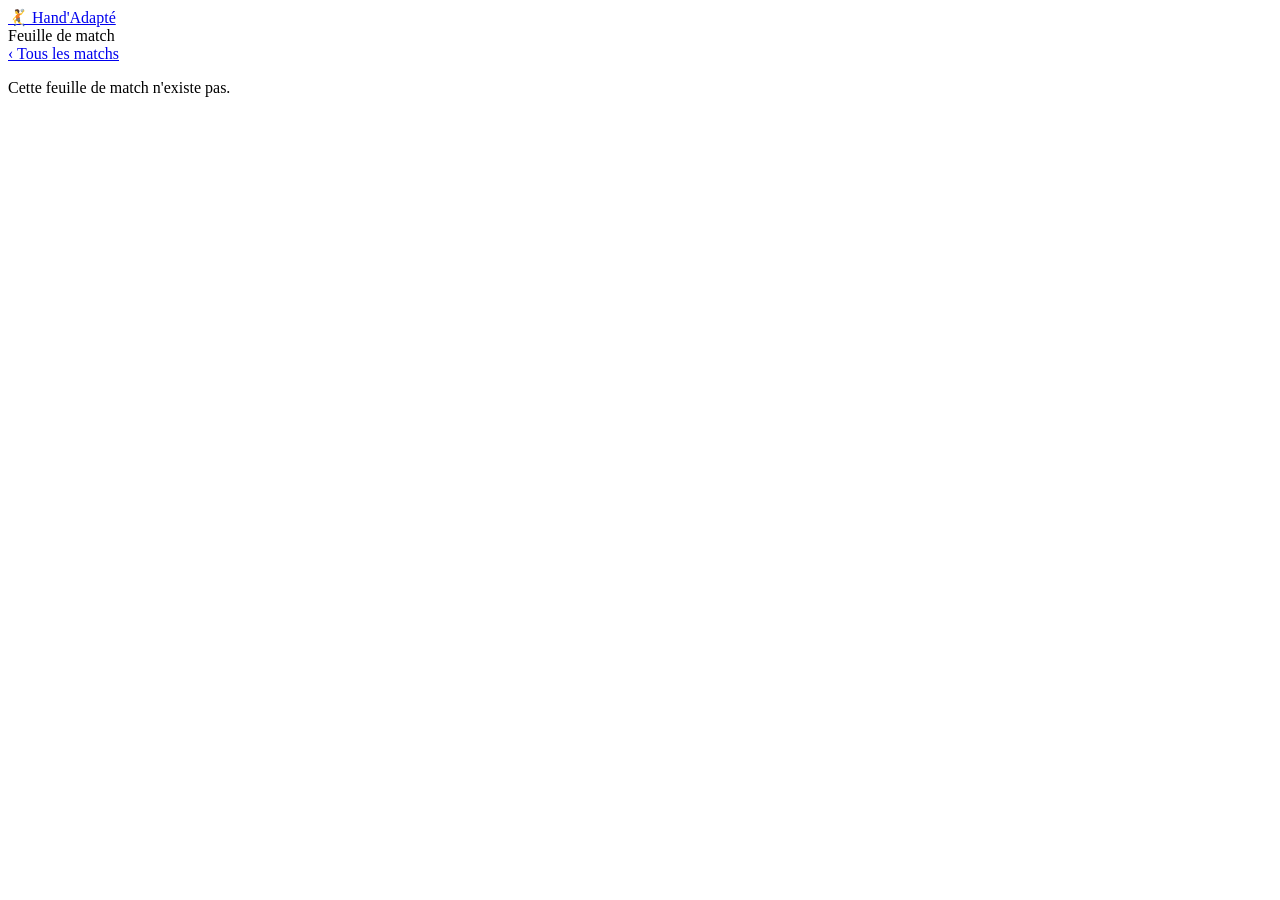
==== match.html @ fc03d73d "Create match.html" ====
<!doctype html><html lang="fr"><head><meta charset="utf-8"><meta name="viewport" content="width=device-width,initial-scale=1">
<title>Feuille de match — Hand'Adapté</title>
<link rel="preconnect" href="https://fonts.googleapis.com"><link href="https://fonts.googleapis.com/css2?family=Barlow+Condensed:wght@600;700;800;900&family=Barlow:wght@400;500;600;700&family=JetBrains+Mono:wght@700&display=swap" rel="stylesheet"><link rel="stylesheet" href="site.css?v=3"></head><body>
<header><a class="logo" href="index.html">🤾 Hand'Adapté</a><div class="sub">Feuille de match</div></header>
<main id="page"></main>
<script src="data.js"></script>
<script>
const id=new URLSearchParams(location.search).get('id'),m=(window.MATCHS||[]).find(x=>x.id===id),P=document.getElementById('page');
const e=s=>String(s??'').replace(/[&<>"]/g,c=>({'&':'&amp;','<':'&lt;','>':'&gt;','"':'&quot;'}[c]));
if(!m){P.innerHTML='<a class="back" href="index.html">‹ Tous les matchs</a><p class="empty">Cette feuille de match n\'existe pas.</p>'}
else{
 const H=m.home,A=m.away,dt=new Date(m.date+'T12:00');
 const dl=dt.toLocaleDateString('fr-FR',{weekday:'long',day:'numeric',month:'long',year:'numeric'});
 document.title=H.nom+' '+m.scoreHome+' - '+m.scoreAway+' '+A.nom+' · Hand\'Adapté';
 const side=(t,cls,tag)=>`<div class="tside ${cls}"><i class="badge" style="--c:${e(t.color)}" aria-hidden="true"></i><div><div class="tg">${tag}</div><div class="tname">${e(t.nom)}</div></div></div>`;
 const list=(t,c)=>`<section class="card"><div class="title" style="color:${c}">${e(t.nom)}</div><ul>${t.joueurs.map(j=>'<li><b>'+e(j[0])+'</b>'+e(j[1])+'</li>').join('')}</ul></section>`;
 P.innerHTML=`<a class="back" href="index.html">‹ Tous les matchs</a>
 <div class="hdr">
  <div class="hdr-top">
   <div class="brand"><img src="images2.jfif" alt="Ligue AURA FFSA" onerror="this.remove()"><i></i><img src="logo-AURA-mobile.png" alt="Ligue AURA" onerror="this.remove()"></div>
   <div class="titles"><div class="eyebrow">Feuille de match</div><h1 class="doc-title">${e(H.nom)} / ${e(A.nom)}</h1>
    <div class="doc-comp">${[m.competition,m.division,'Journée '+m.journee].map(e).join(' — ')}</div></div>
   <div class="ids"><div>Code Renc : <strong>${e(m.id)}</strong></div><div>Date : <strong>${e(dt.toLocaleDateString('fr-FR'))}</strong></div></div>
  </div>
  <div class="hero">
   ${side(H,'','Club recevant')}
   <div class="sblock"><div class="scores" aria-label="Score final : ${m.scoreHome} à ${m.scoreAway}">
    <div class="sbox ${m.scoreHome>m.scoreAway?'win':''}" style="--c:${e(H.color)}">${m.scoreHome}</div><div class="ssep">:</div>
    <div class="sbox ${m.scoreAway>m.scoreHome?'win':''}" style="--c:${e(A.color)}">${m.scoreAway}</div></div><div class="slabel">Score final</div></div>
   ${side(A,'away','Club visiteur')}
  </div>
  <div class="band">
   <div class="cell"><div class="ico">📅</div><div><div class="k">Date &amp; heure</div><div class="v">${e(dl.charAt(0).toUpperCase()+dl.slice(1))} à ${e(m.heure.replace(':','h'))}</div></div></div>
   <div class="cell"><div class="ico">🏟️</div><div><div class="k">Gymnase</div><div class="v">${e(m.gymnase)}<small>${e(m.ville)}</small></div></div></div>
  </div>
 </div>
 <div class="teams">${list(H,'#ff6b7a')}${list(A,'var(--cyan)')}</div>
 <a class="pdf" href="${e(m.pdf)}" target="_blank" rel="noopener"><svg viewBox="0 0 24 24" fill="none" stroke="currentColor" stroke-width="2.2" stroke-linecap="round" stroke-linejoin="round" aria-hidden="true"><path d="M14 3H7a2 2 0 0 0-2 2v14a2 2 0 0 0 2 2h10a2 2 0 0 0 2-2V8z"/><path d="M14 3v5h5"/><path d="M9 14h6M9 17h4"/></svg>Consulter la feuille de match (PDF)</a>`;
}
</script></body></html>
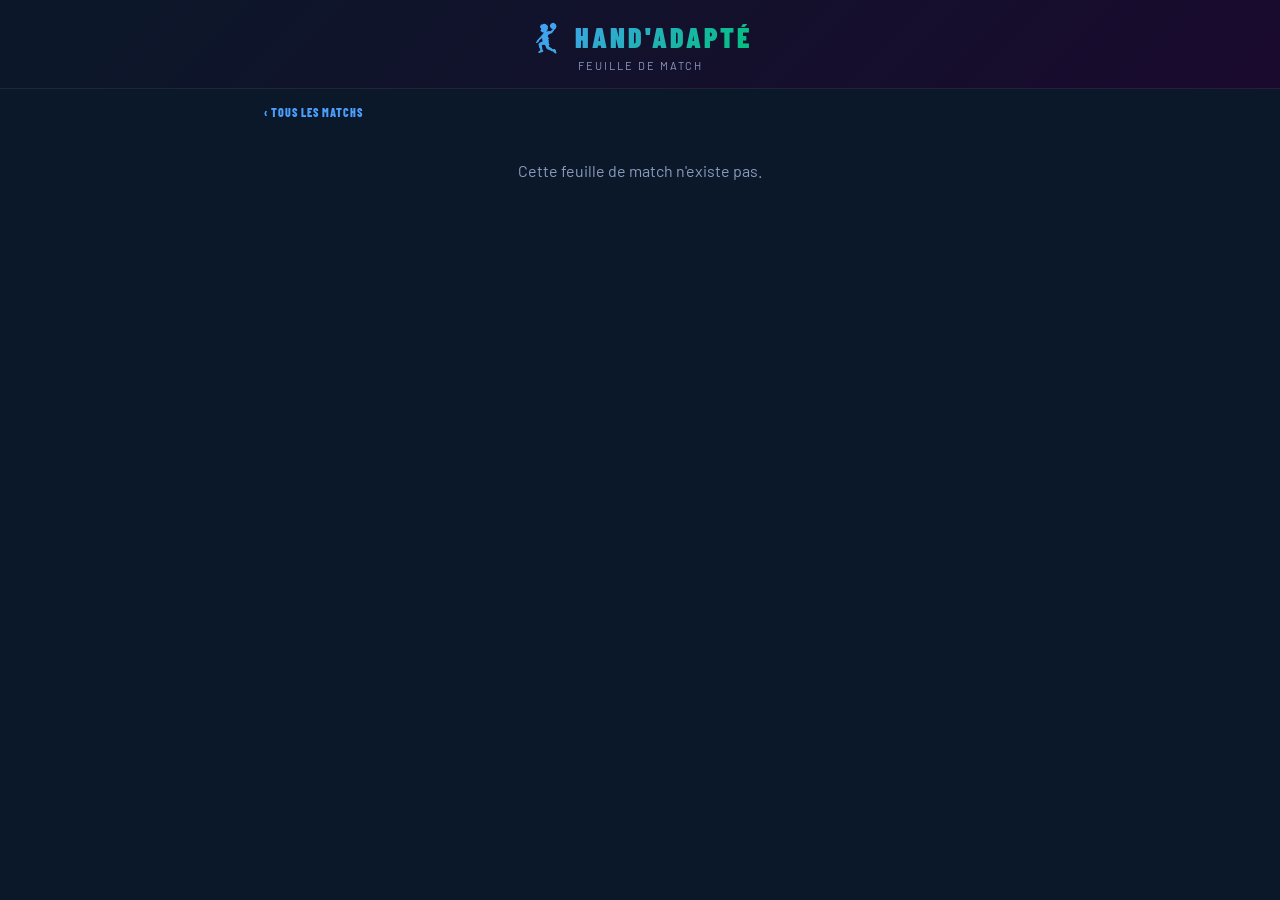
==== commit ec5ed925: "Add files via upload" ====
--- a/match.html
+++ b/match.html
@@ -5,36 +5,38 @@
 <main id="page"></main>
 <script src="data.js"></script>
 <script>
-const id=new URLSearchParams(location.search).get('id'),m=(window.MATCHS||[]).find(x=>x.id===id),P=document.getElementById('page');
+const id=new URLSearchParams(location.search).get('id'),m=(window.MATCHS||[]).find(x=>x.id===id),P=document.getElementById('page'),COLORS=window.EQUIPES||{};
 const e=s=>String(s??'').replace(/[&<>"]/g,c=>({'&':'&amp;','<':'&lt;','>':'&gt;','"':'&quot;'}[c]));
+const team=(raw,fallback)=>({nom:raw?.nom||'Équipe inconnue',score:raw?.score??'—',color:COLORS[raw?.nom]||fallback,joueurs:String(raw?.joueurs||'').split(/\r?\n/).map(l=>l.trim()).filter(Boolean).map(l=>{const match=l.match(/^(\S+)\s*(.*)$/);return match?[match[1],match[2]]:['',l]})});
 if(!m){P.innerHTML='<a class="back" href="index.html">‹ Tous les matchs</a><p class="empty">Cette feuille de match n\'existe pas.</p>'}
 else{
- const H=m.home,A=m.away,dt=new Date(m.date+'T12:00');
+ const H=team(m.domicile,'#9A59B5'),A=team(m.exterieur,'#16b8c8'),dt=new Date(m.date+'T12:00');
  const dl=dt.toLocaleDateString('fr-FR',{weekday:'long',day:'numeric',month:'long',year:'numeric'});
- document.title=H.nom+' '+m.scoreHome+' - '+m.scoreAway+' '+A.nom+' · Hand\'Adapté';
+ document.title=H.nom+' '+H.score+' - '+A.score+' '+A.nom+' · Hand\'Adapté';
  const side=(t,cls,tag)=>`<div class="tside ${cls}"><i class="badge" style="--c:${e(t.color)}" aria-hidden="true"></i><div><div class="tg">${tag}</div><div class="tname">${e(t.nom)}</div></div></div>`;
  const list=(t,c)=>`<section class="card"><div class="title" style="color:${c}">${e(t.nom)}</div><ul>${t.joueurs.map(j=>'<li><b>'+e(j[0])+'</b>'+e(j[1])+'</li>').join('')}</ul></section>`;
+ const pdf=m.pdf||('feuilles/'+encodeURIComponent(m.id)+'.pdf');
  P.innerHTML=`<a class="back" href="index.html">‹ Tous les matchs</a>
  <div class="hdr">
   <div class="hdr-top">
    <div class="brand"><img src="images2.jfif" alt="Ligue AURA FFSA" onerror="this.remove()"><i></i><img src="logo-AURA-mobile.png" alt="Ligue AURA" onerror="this.remove()"></div>
    <div class="titles"><div class="eyebrow">Feuille de match</div><h1 class="doc-title">${e(H.nom)} / ${e(A.nom)}</h1>
-    <div class="doc-comp">${[m.competition,m.division,'Journée '+m.journee].map(e).join(' — ')}</div></div>
+    <div class="doc-comp">${[m.competition,m.division,'Journée '+m.journee].filter(Boolean).map(e).join(' — ')}</div></div>
    <div class="ids"><div>Code Renc : <strong>${e(m.id)}</strong></div><div>Date : <strong>${e(dt.toLocaleDateString('fr-FR'))}</strong></div></div>
   </div>
   <div class="hero">
    ${side(H,'','Club recevant')}
-   <div class="sblock"><div class="scores" aria-label="Score final : ${m.scoreHome} à ${m.scoreAway}">
-    <div class="sbox ${m.scoreHome>m.scoreAway?'win':''}" style="--c:${e(H.color)}">${m.scoreHome}</div><div class="ssep">:</div>
-    <div class="sbox ${m.scoreAway>m.scoreHome?'win':''}" style="--c:${e(A.color)}">${m.scoreAway}</div></div><div class="slabel">Score final</div></div>
+   <div class="sblock"><div class="scores" aria-label="Score final : ${e(H.score)} à ${e(A.score)}">
+    <div class="sbox ${Number(H.score)>Number(A.score)?'win':''}" style="--c:${e(H.color)}">${e(H.score)}</div><div class="ssep">:</div>
+    <div class="sbox ${Number(A.score)>Number(H.score)?'win':''}" style="--c:${e(A.color)}">${e(A.score)}</div></div><div class="slabel">Score final</div></div>
    ${side(A,'away','Club visiteur')}
   </div>
   <div class="band">
-   <div class="cell"><div class="ico">📅</div><div><div class="k">Date &amp; heure</div><div class="v">${e(dl.charAt(0).toUpperCase()+dl.slice(1))} à ${e(m.heure.replace(':','h'))}</div></div></div>
+   <div class="cell"><div class="ico">📅</div><div><div class="k">Date &amp; heure</div><div class="v">${e(dl.charAt(0).toUpperCase()+dl.slice(1))} à ${e((m.heure||'').replace(':','h'))}</div></div></div>
    <div class="cell"><div class="ico">🏟️</div><div><div class="k">Gymnase</div><div class="v">${e(m.gymnase)}<small>${e(m.ville)}</small></div></div></div>
   </div>
  </div>
  <div class="teams">${list(H,'#ff6b7a')}${list(A,'var(--cyan)')}</div>
- <a class="pdf" href="${e(m.pdf)}" target="_blank" rel="noopener"><svg viewBox="0 0 24 24" fill="none" stroke="currentColor" stroke-width="2.2" stroke-linecap="round" stroke-linejoin="round" aria-hidden="true"><path d="M14 3H7a2 2 0 0 0-2 2v14a2 2 0 0 0 2 2h10a2 2 0 0 0 2-2V8z"/><path d="M14 3v5h5"/><path d="M9 14h6M9 17h4"/></svg>Consulter la feuille de match (PDF)</a>`;
+ <a class="pdf" href="${e(pdf)}" target="_blank" rel="noopener"><svg viewBox="0 0 24 24" fill="none" stroke="currentColor" stroke-width="2.2" stroke-linecap="round" stroke-linejoin="round" aria-hidden="true"><path d="M14 3H7a2 2 0 0 0-2 2v14a2 2 0 0 0 2 2h10a2 2 0 0 0 2-2V8z"/><path d="M14 3v5h5"/><path d="M9 14h6M9 17h4"/></svg>Consulter la feuille de match (PDF)</a>`;
 }
 </script></body></html>
--- a/site.css
+++ b/site.css
@@ -0,0 +1,74 @@
+*{margin:0;padding:0;box-sizing:border-box;-webkit-tap-highlight-color:transparent}
+:root{--blue:#0B1829;--soft:#1C3256;--gold:#F5A623;--green:#00C17A;--cyan:#4A9FFF;--red:#E02D37;--muted:#8A9BBE;--fh:'Barlow Condensed',sans-serif;--fm:'JetBrains Mono',monospace}
+body{font-family:'Barlow',sans-serif;background:var(--blue);color:#fff;min-height:100vh;overflow-x:hidden}
+a{color:inherit;text-decoration:none}
+:focus-visible{outline:2px solid var(--cyan);outline-offset:2px}
+header{background:linear-gradient(135deg,#0B1829,#1a0a2e);padding:20px 16px 16px;border-bottom:1px solid rgba(255,255,255,.07);text-align:center}
+.logo{display:inline-block;font-family:var(--fh);font-size:28px;font-weight:900;letter-spacing:3px;text-transform:uppercase;background:linear-gradient(135deg,var(--cyan),var(--green));-webkit-background-clip:text;background-clip:text;-webkit-text-fill-color:transparent}
+.sub{font-size:11px;color:var(--muted);letter-spacing:2px;text-transform:uppercase;margin-top:4px}
+main{max-width:780px;margin:0 auto;padding:12px 14px 48px}
+.card{background:rgba(255,255,255,.04);border:1px solid rgba(255,255,255,.08);border-radius:14px;padding:16px;margin-bottom:12px}
+.title{font-family:var(--fh);font-size:12px;font-weight:800;letter-spacing:2px;text-transform:uppercase;margin-bottom:12px;display:flex;align-items:center;gap:8px}
+.title::before{content:'';width:6px;height:6px;border-radius:50%;background:currentColor;flex-shrink:0}
+.cyan{color:var(--cyan)}.red{color:#ff6b7a}
+label,dt{display:block;font-size:9px;color:var(--muted);font-weight:700;letter-spacing:1.5px;text-transform:uppercase;margin-bottom:4px}
+input,select{width:100%;background:rgba(255,255,255,.07);border:1px solid rgba(255,255,255,.1);border-radius:8px;color:#fff;font:13px 'Barlow',sans-serif;padding:9px 11px;outline:none;-webkit-appearance:none;appearance:none}
+input:focus,select:focus{border-color:var(--cyan);background:rgba(74,159,255,.08)}
+input::placeholder{color:rgba(138,155,190,.6)}
+select option{background:#1C3256;color:#fff}
+.filters{display:grid;grid-template-columns:1fr 1fr;gap:8px}.filters .full{grid-column:1/-1}
+.count{font-family:var(--fh);font-size:13px;font-weight:700;letter-spacing:1px;color:var(--muted);text-transform:uppercase;margin:4px 2px 10px}
+.day{font-family:var(--fh);font-size:13px;font-weight:800;letter-spacing:1.5px;color:var(--muted);margin:16px 2px 8px}
+.day::first-letter{text-transform:uppercase}
+.mcard{display:grid;grid-template-columns:1fr auto 1fr;gap:10px;align-items:center;background:rgba(255,255,255,.04);border:1px solid rgba(255,255,255,.09);border-radius:12px;padding:12px 14px;margin-bottom:8px;transition:all .15s}
+.mcard:hover{background:rgba(255,255,255,.08);border-color:rgba(255,255,255,.2)}
+.side{display:flex;align-items:center;gap:10px;min-width:0}.side.away{flex-direction:row-reverse;text-align:right}
+.side b{font-family:var(--fh);font-size:15px;font-weight:800;text-transform:uppercase;overflow:hidden;text-overflow:ellipsis;white-space:nowrap}
+.sc{font:700 20px var(--fm);background:var(--soft);border-radius:8px;padding:5px 12px;white-space:nowrap}
+.mmeta{grid-column:1/-1;font-size:11px;color:var(--muted);text-align:center;margin-top:-2px}
+.empty{text-align:center;color:var(--muted);padding:30px 10px}
+.back{display:inline-block;font:800 12px var(--fh);letter-spacing:1px;text-transform:uppercase;color:var(--cyan);margin:4px 0 12px}
+.teams{display:grid;grid-template-columns:1fr 1fr;gap:12px}
+ul{list-style:none}
+li{display:grid;grid-template-columns:38px 1fr;align-items:center;padding:8px 0;border-bottom:1px solid rgba(255,255,255,.06);font-size:15px}
+li:last-child{border-bottom:0}
+li b{font:700 14px var(--fm);color:var(--gold)}
+.pdf{display:flex;align-items:center;justify-content:center;gap:10px;width:100%;padding:16px;border-radius:12px;background:linear-gradient(135deg,var(--green),#00a066);color:var(--blue);font:900 17px var(--fh);letter-spacing:2px;text-transform:uppercase;box-shadow:0 8px 24px rgba(0,193,122,.3)}
+.pdf svg{width:22px;height:22px}
+
+
+.badge{width:40px;height:40px;border-radius:8px;flex-shrink:0;display:block;background:var(--c,#8A9BBE);border:1.5px solid rgba(255,255,255,.18)}
+dd{font-size:15px;font-weight:600}dd small{display:block;font-size:12px;font-weight:400;color:var(--muted)}
+.hdr{border-radius:14px;overflow:hidden;border:1px solid rgba(255,255,255,.08);margin-bottom:12px;background:var(--blue)}
+.hdr-top{display:flex;flex-wrap:wrap;align-items:stretch}
+.brand{display:flex;align-items:center;gap:8px;padding:6px 10px;border-right:1px solid rgba(255,255,255,.1)}
+.brand:not(:has(img)){display:none}
+.brand img{height:38px;object-fit:contain}
+.brand i{width:1px;align-self:stretch;background:rgba(255,255,255,.15)}
+.titles{flex:1;min-width:200px;padding:10px 18px;display:flex;flex-direction:column;justify-content:center}
+.eyebrow{font:700 9px var(--fh);letter-spacing:3px;text-transform:uppercase;color:var(--muted)}
+.doc-title{font:900 24px/1 var(--fh);text-transform:uppercase;letter-spacing:.5px}
+.doc-comp{font-size:11px;color:var(--muted);margin-top:3px}
+.ids{padding:10px 16px;border-left:1px solid rgba(255,255,255,.08);display:flex;flex-direction:column;justify-content:center;gap:4px;min-width:190px;font-size:10px;color:var(--muted)}
+.ids div{display:flex;align-items:center;gap:6px}
+.ids div::before{content:'';width:5px;height:5px;border-radius:50%;background:var(--gold);flex-shrink:0}
+.ids strong{color:#fff;font-weight:600;font-size:11px}
+.hero{display:flex;align-items:center;gap:12px;padding:12px 20px;border-top:1px solid rgba(255,255,255,.07);background:#122038}
+.tside{flex:1;display:flex;align-items:center;gap:10px;min-width:0}
+.tside.away{flex-direction:row-reverse;text-align:right}
+.tside .badge{width:44px;height:44px}
+.tg{font:700 8px var(--fh);letter-spacing:2px;text-transform:uppercase;color:var(--muted)}
+.tname{font:900 18px/1.1 var(--fh);text-transform:uppercase}
+.sblock{text-align:center;flex-shrink:0;padding:0 8px}
+.scores{display:flex;align-items:center;gap:6px}
+.sbox{width:48px;height:46px;background:rgba(255,255,255,.06);border:1.5px solid rgba(255,255,255,.14);border-radius:6px;font:900 32px var(--fh);display:flex;align-items:center;justify-content:center}
+.sbox.win{border-color:var(--c);color:var(--c)}
+.ssep{font:300 24px var(--fh);color:var(--muted)}
+.slabel{font:700 7.5px var(--fh);letter-spacing:2px;text-transform:uppercase;color:var(--muted);margin-top:4px}
+.band{display:flex;flex-wrap:wrap;background:rgba(255,255,255,.04);border-top:1px solid rgba(255,255,255,.08)}
+.cell{flex:1;min-width:200px;padding:9px 14px;display:flex;align-items:center;gap:10px;border-right:1px solid rgba(255,255,255,.08)}
+.cell:last-child{border-right:0}
+.ico{width:28px;height:28px;border-radius:6px;background:var(--blue);display:flex;align-items:center;justify-content:center;font-size:13px;flex-shrink:0}
+.k{font:700 7.5px 'Barlow',sans-serif;letter-spacing:1.5px;text-transform:uppercase;color:var(--muted)}
+.v{font-size:13px;font-weight:600;line-height:1.3}.v small{display:block;font-size:11px;font-weight:400;color:var(--muted)}
+@media(max-width:560px){.ids{border-left:0;border-top:1px solid rgba(255,255,255,.08);width:100%}.hero{padding:12px}.tname{font-size:13px}.tside .badge{width:34px;height:34px}.sbox{width:38px;height:38px;font-size:26px}.side b{font-size:13px}.badge{width:34px;height:34px}.teams{grid-template-columns:1fr}}
